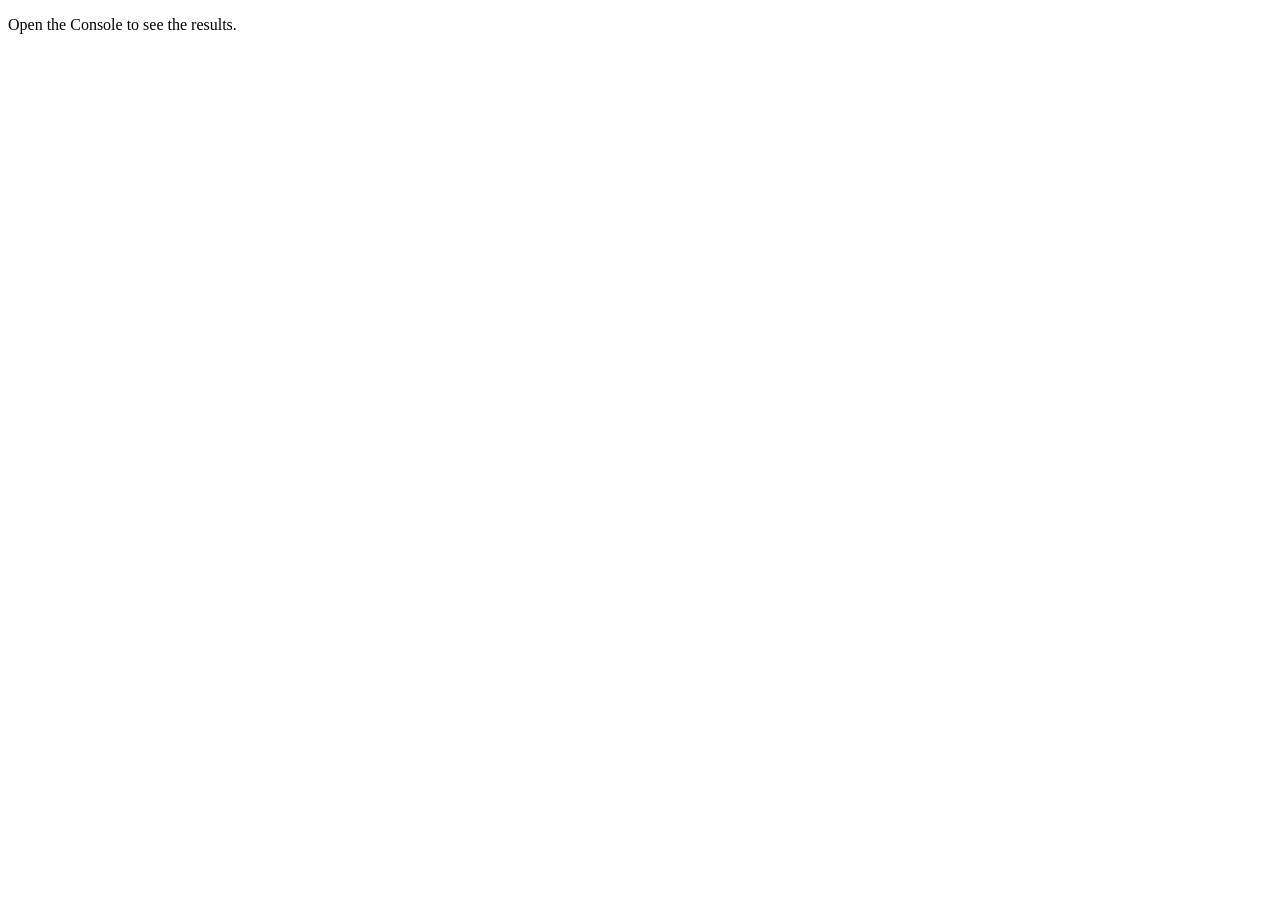
==== day3/index.html @ c9207dbc "Day 3 assignment" ====
<!DOCTYPE html>
<html lang="en">
  <head>
    <meta charset="UTF-8" />
    <meta name="viewport" content="width=device-width, initial-scale=1.0" />
    <title>Notes Toolkit</title>
    <script src="script.js" defer></script>
  </head>
  <body>
    <p>Open the Console to see the results.</p>
  </body>
</html>
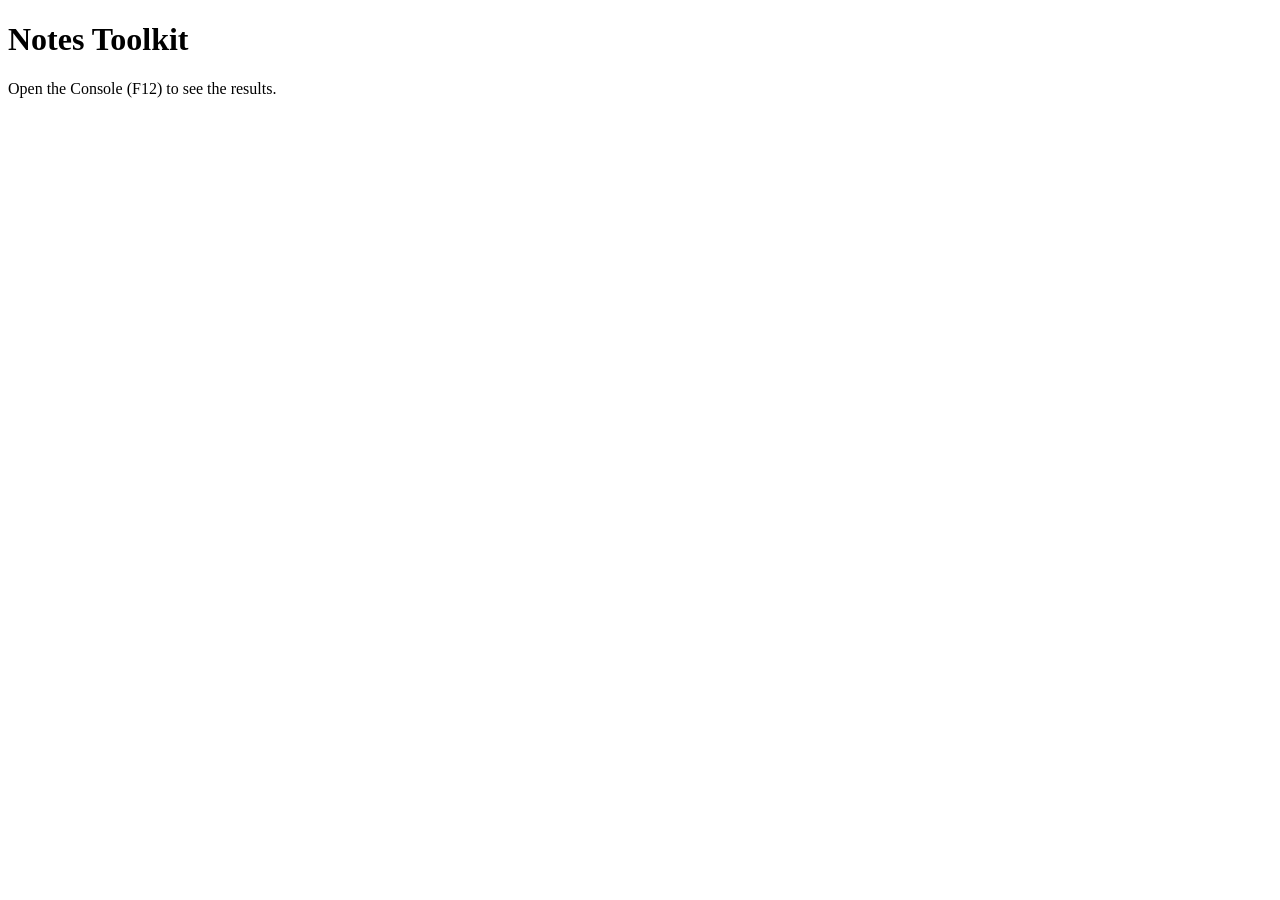
==== commit b30bbb2b: "Day 3 assignment" ====
--- a/day3/index.html
+++ b/day3/index.html
@@ -2,11 +2,11 @@
 <html lang="en">
   <head>
     <meta charset="UTF-8" />
-    <meta name="viewport" content="width=device-width, initial-scale=1.0" />
     <title>Notes Toolkit</title>
     <script src="script.js" defer></script>
   </head>
   <body>
-    <p>Open the Console to see the results.</p>
+    <h1>Notes Toolkit</h1>
+    <p>Open the Console (F12) to see the results.</p>
   </body>
 </html>
